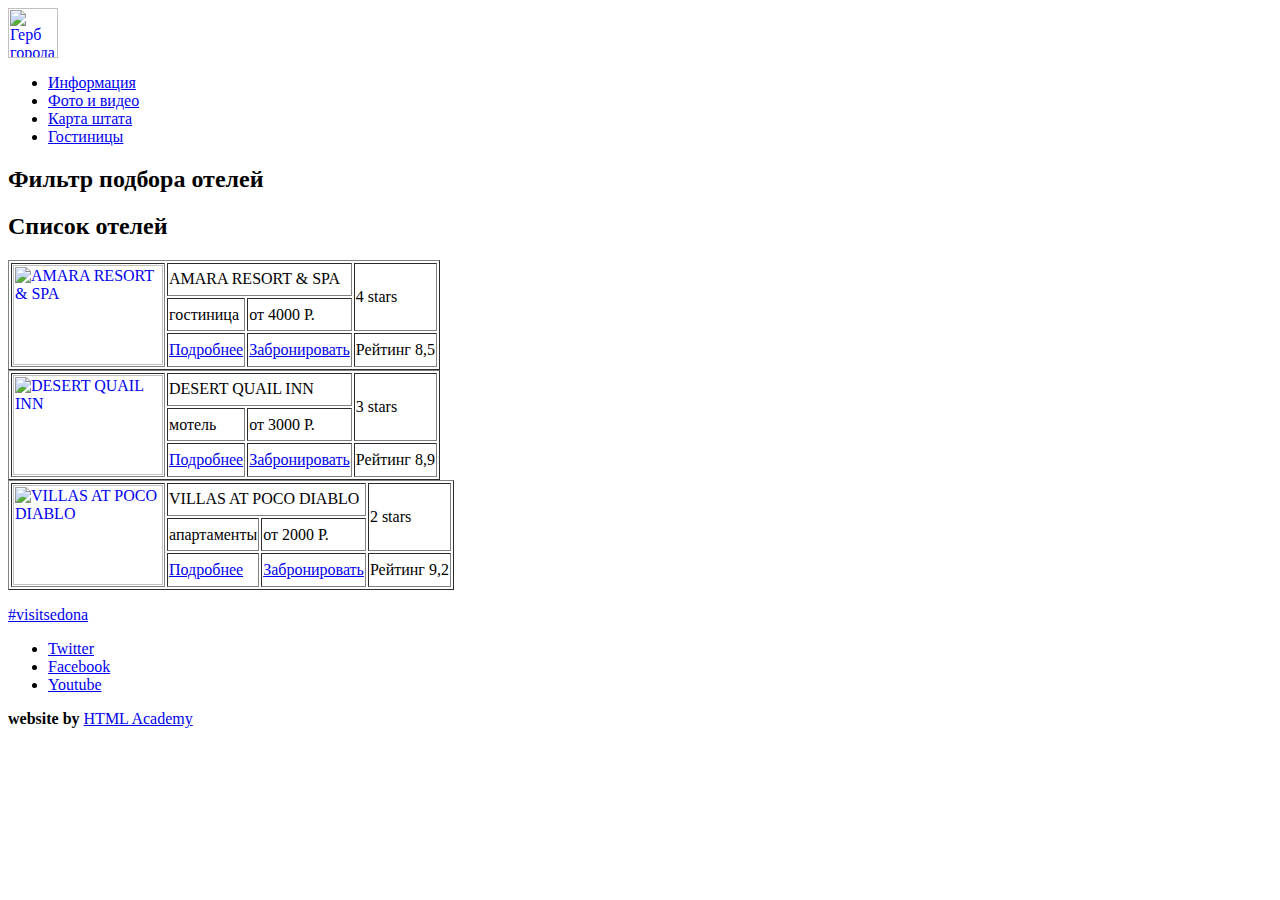
==== hotels.html @ 3cc59238 "Разметил страницу c отелями" ====
<meta charset="utf-8">
    <title>HTML Academy: Седона</title>
  </head>
  <body>
  	<header class="main-header">
      <nav class="main-navigation">
        <a class="main-header-logo" href="index.html">
          <img src="img/index-logo.svg" width="50" height="50" alt="Герб города Седона">
        </a>
        <ul class="site-navigation">
          <li><a href="info.html">Информация</a></li>
          <li><a href="media.html">Фото и видео</a></li>
          <li><a href="plan.html">Карта штата</a></li>
          <li class="site-navigation-current"><a href="lodging.html">Гостиницы</a></li>
        </ul>
      </nav>
    </header>
    <main>
      <section class="filters">
        <h2 class="visually-hidden">Фильтр подбора отелей</h2>
        <!-- Здесь будет форма -->
      </section>
      <section class="hotels">
        <h2 class="visually-hidden">Список отелей</h2>
        <table class="hotels-table" border="1">
          <tr class="hotels-row">
            <td rowspan="3" class="hotels-image"> 
              <a href="amara_resort.html">
                <img src="img/Amara.jpg" width="150" height="100" alt="AMARA RESORT & SPA">
              </a> 
            </td>
            <td class="hotels-name" colspan="2">AMARA RESORT & SPA</td>
            <td rowspan="2"><span class="hotels-amara-stars">4 stars</span></td>
          </tr>
          <tr>
            <td class="hotels-type">гостиница</td>
            <td class="hotels-cost"> от 4000 Р.</td>
          </tr>
          <tr>
            <td class="hotels-details">
              <a class="hotels-details-button" type="button" href="#">Подробнее</a>
            </td>
            <td class="hotels-book">
              <a class="hotels-book-button" type="button" href="#">Забронировать</a>
            </td>
            <td class="hotels-rate">Рейтинг 8,5</td>
          </tr>
        </table>

        <table class="hotels-table" border="1">
          <tr class="hotels-row">
            <td rowspan="3" class="hotels-image"> 
              <a href="desert_quail_inn.html">
                <img src="img/desert.jpg" width="150" height="100" alt="DESERT QUAIL INN">
              </a> 
            </td>
            <td class="hotels-name" colspan="2">DESERT QUAIL INN</td>
            <td rowspan="2"><span class="hotels-desert-stars">3 stars</span></td>
          </tr>
          <tr>
            <td class="hotels-type">мотель</td>
            <td class="hotels-cost"> от 3000 Р.</td>
          </tr>
          <tr>
            <td class="hotels-details">
              <a class="hotels-details-button" type="button" href="#">Подробнее</a>
            </td>
            <td class="hotels-book">
              <a class="hotels-book-button" type="button" href="#">Забронировать</a>
            </td>
            <td class="hotels-rate">Рейтинг 8,9</td>
          </tr>
        </table>

        <table class="hotels-table" border="1">
          <tr class="hotels-row">
            <td rowspan="3" class="hotels-image"> 
              <a href="villas_at_poco_diablo.html">
                <img src="img/villas.jpg" width="150" height="100" alt="VILLAS AT POCO DIABLO">
              </a> 
            </td>
            <td class="hotels-name" colspan="2">VILLAS AT POCO DIABLO</td>
            <td rowspan="2"><span class="hotels-Amara-stars">2 stars</span></td>
          </tr>
          <tr>
            <td class="hotels-type">апартаменты</td>
            <td class="hotels-cost"> от 2000 Р.</td>
          </tr>
          <tr>
            <td class="hotels-details">
              <a class="hotels-details-button" type="button" href="#">Подробнее</a>
            </td>
            <td class="hotels-book">
              <a class="hotels-book-button" type="button" href="#">Забронировать</a>
            </td>
            <td class="hotels-rate">Рейтинг 9,2</td>
          </tr>
        </table>
      </section>

      <footer class="main-footer">
      <p class="footer-hashtag">
        <a href="#">#visitsedona</a>
      </p>
      <ul>
        <li><a class="social-button" href="#">Twitter</a></li>
        <li><a class="social-button" href="#">Facebook</a></li>
        <li><a class="social-button" href="#">Youtube</a></li>
      </ul>
      <p class="footer-copyright">
        <b>website by</b> 
        <a class="intensive" href="https://htmlacademy.ru/intensive/htmlcss">HTML Academy</a>
      </p>
    </footer>
  </body>
</html>
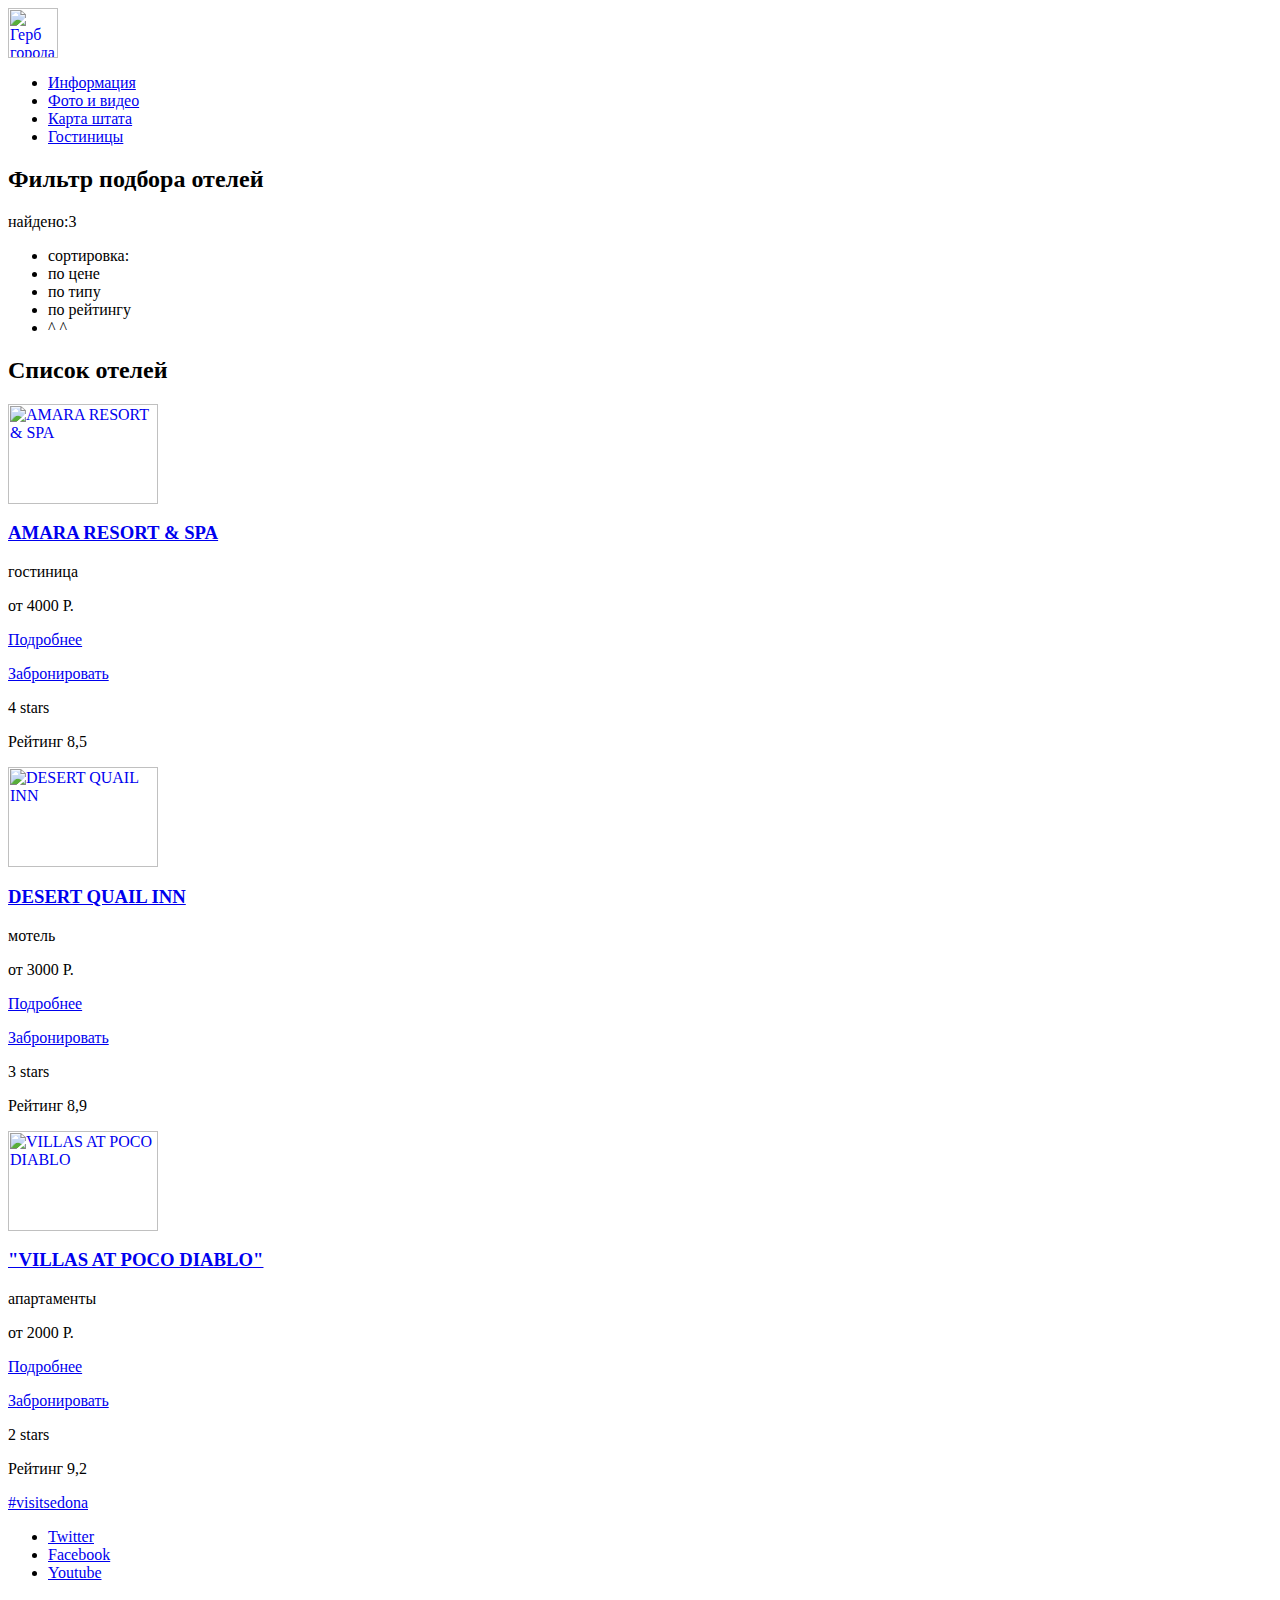
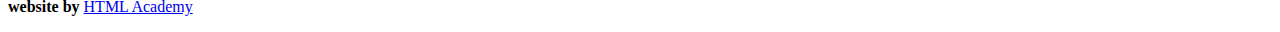
==== commit ab2baa8c: "Сделал блочную разметку в hotels.html" ====
--- a/hotels.html
+++ b/hotels.html
@@ -20,82 +20,96 @@
         <h2 class="visually-hidden">Фильтр подбора отелей</h2>
         <!-- Здесь будет форма -->
       </section>
+      <section class="result">
+        <p>найдено:3</p>
+        <ul class="result-list">
+          <li class="result-item-sort">сортировка:</li>
+          <li class="result-item-price">по цене</li>
+          <li class="result-item-type">по типу</li>
+          <li class="result-item-rating">по рейтингу</li>
+          <li class="result-item-arrows"><span>^ ^</span></li>
+        </ul>
+      </section>
+      
       <section class="hotels">
         <h2 class="visually-hidden">Список отелей</h2>
-        <table class="hotels-table" border="1">
-          <tr class="hotels-row">
-            <td rowspan="3" class="hotels-image"> 
+        <article class="amara">
+          <div class="amara-image"> 
               <a href="amara_resort.html">
                 <img src="img/Amara.jpg" width="150" height="100" alt="AMARA RESORT & SPA">
               </a> 
-            </td>
-            <td class="hotels-name" colspan="2">AMARA RESORT & SPA</td>
-            <td rowspan="2"><span class="hotels-amara-stars">4 stars</span></td>
-          </tr>
-          <tr>
-            <td class="hotels-type">гостиница</td>
-            <td class="hotels-cost"> от 4000 Р.</td>
-          </tr>
-          <tr>
-            <td class="hotels-details">
-              <a class="hotels-details-button" type="button" href="#">Подробнее</a>
-            </td>
-            <td class="hotels-book">
-              <a class="hotels-book-button" type="button" href="#">Забронировать</a>
-            </td>
-            <td class="hotels-rate">Рейтинг 8,5</td>
-          </tr>
-        </table>
+          </div>
+          <div class="amara-info">
+            <h3 class="amara-info-name">
+              <a href="amara_resort.html">AMARA RESORT & SPA
+              </a>
+            </h3>
+            <p class="amara-info-type">гостиница</p>
+            <p class="amara-info-cost"> от 4000 Р.</p>
+            <p class="amara-info-buttons">
+              <a class="amara-info-buttons-details" type="button" href="#">Подробнее</a>
+            </p>
+            <p class="amara-info-book">
+              <a class="amara-info-buttons-book" type="button" href="#">Забронировать</a>
+            </p>
+          </div>
+          </div class="amara-rate">
+            <p> <span class="amara-rate-stars">4 stars</span></p>
+            <p class="amara-rate-number">Рейтинг 8,5</p>
+          </div>
+        </article>
 
-        <table class="hotels-table" border="1">
-          <tr class="hotels-row">
-            <td rowspan="3" class="hotels-image"> 
-              <a href="desert_quail_inn.html">
+        <article class="desert">
+          <div class="desert-image"> 
+              <a href="desert.html">
                 <img src="img/desert.jpg" width="150" height="100" alt="DESERT QUAIL INN">
               </a> 
-            </td>
-            <td class="hotels-name" colspan="2">DESERT QUAIL INN</td>
-            <td rowspan="2"><span class="hotels-desert-stars">3 stars</span></td>
-          </tr>
-          <tr>
-            <td class="hotels-type">мотель</td>
-            <td class="hotels-cost"> от 3000 Р.</td>
-          </tr>
-          <tr>
-            <td class="hotels-details">
-              <a class="hotels-details-button" type="button" href="#">Подробнее</a>
-            </td>
-            <td class="hotels-book">
-              <a class="hotels-book-button" type="button" href="#">Забронировать</a>
-            </td>
-            <td class="hotels-rate">Рейтинг 8,9</td>
-          </tr>
-        </table>
+          </div>
+          <div class="desert-info">
+            <h3 class="desert-info-name">
+              <a href="desert.html">DESERT QUAIL INN
+              </a>
+            </h3>
+            <p class="desert-info-type">мотель</p>
+            <p class="desert-info-cost"> от 3000 Р.</p>
+            <p class="desert-info-buttons">
+              <a class="desert-info-buttons-details" type="button" href="#">Подробнее</a>
+            </p>
+            <p class="desert-info-book">
+              <a class="desert-info-buttons-book" type="button" href="#">Забронировать</a>
+            </p>
+          </div>
+          </div class="desert-rate">
+            <p> <span class="desert-rate-stars">3 stars</span></p>
+            <p class="desert-rate-number">Рейтинг 8,9</p>
+          </div>
+        </article>
 
-        <table class="hotels-table" border="1">
-          <tr class="hotels-row">
-            <td rowspan="3" class="hotels-image"> 
-              <a href="villas_at_poco_diablo.html">
+        <article class="villas">
+          <div class="villas-image"> 
+              <a href="villas.html">
                 <img src="img/villas.jpg" width="150" height="100" alt="VILLAS AT POCO DIABLO">
               </a> 
-            </td>
-            <td class="hotels-name" colspan="2">VILLAS AT POCO DIABLO</td>
-            <td rowspan="2"><span class="hotels-Amara-stars">2 stars</span></td>
-          </tr>
-          <tr>
-            <td class="hotels-type">апартаменты</td>
-            <td class="hotels-cost"> от 2000 Р.</td>
-          </tr>
-          <tr>
-            <td class="hotels-details">
-              <a class="hotels-details-button" type="button" href="#">Подробнее</a>
-            </td>
-            <td class="hotels-book">
-              <a class="hotels-book-button" type="button" href="#">Забронировать</a>
-            </td>
-            <td class="hotels-rate">Рейтинг 9,2</td>
-          </tr>
-        </table>
+          </div>
+          <div class="villas-info">
+            <h3 class="villas-info-name">
+              <a href="villas.html">"VILLAS AT POCO DIABLO"
+              </a>
+            </h3>
+            <p class="villas-info-type">апартаменты</p>
+            <p class="villas-info-cost"> от 2000 Р.</p>
+            <p class="villas-info-buttons">
+              <a class="villas-info-buttons-details" type="button" href="#">Подробнее</a>
+            </p>
+            <p class="villas-info-book">
+              <a class="villas-info-buttons-book" type="button" href="#">Забронировать</a>
+            </p>
+          </div>
+          </div class="villas-rate">
+            <p> <span class="villas-rate-stars">2 stars</span></p>
+            <p class="villas-rate-number">Рейтинг 9,2</p>
+          </div>
+        </article>
       </section>
 
       <footer class="main-footer">
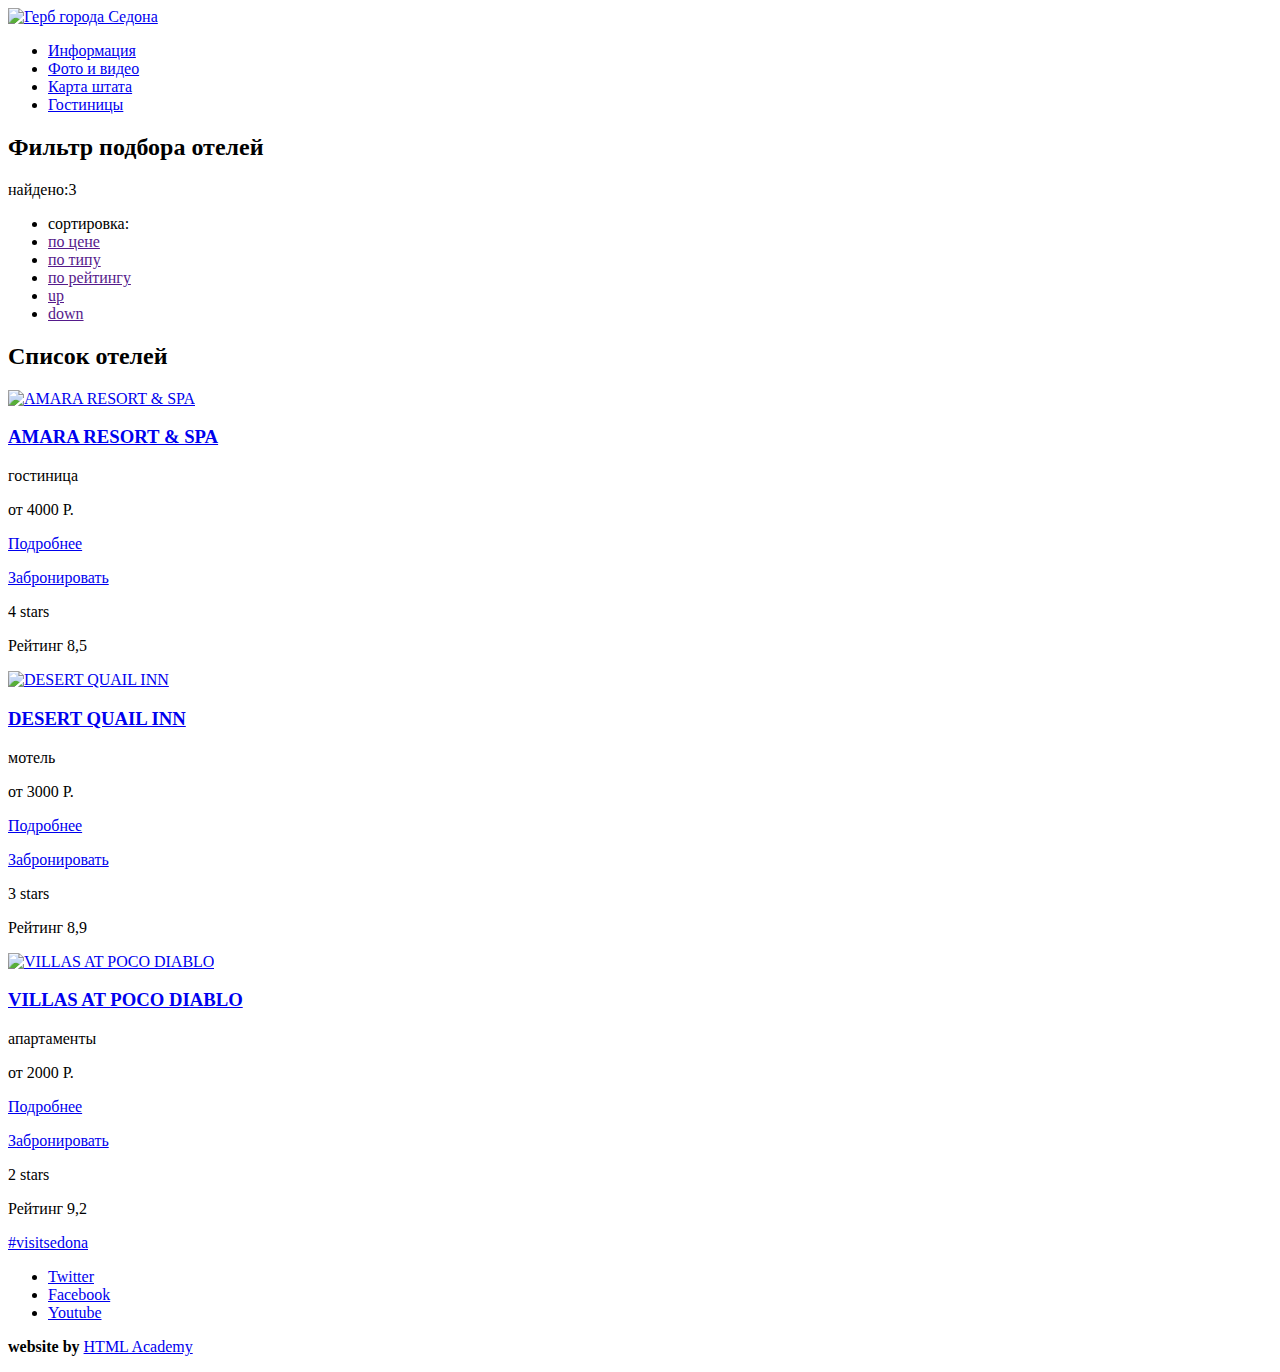
==== commit 30c31ff4: "Исправил class в hotels" ====
--- a/hotels.html
+++ b/hotels.html
@@ -1,4 +1,7 @@
-<meta charset="utf-8">
+<!DOCTYPE html>
+<html lang="ru">
+  <head>
+ <meta charset="utf-8">
     <title>HTML Academy: Седона</title>
   </head>
   <body>
@@ -24,90 +27,103 @@
         <p>найдено:3</p>
         <ul class="result-list">
           <li class="result-item-sort">сортировка:</li>
-          <li class="result-item-price">по цене</li>
-          <li class="result-item-type">по типу</li>
-          <li class="result-item-rating">по рейтингу</li>
-          <li class="result-item-arrows"><span>^ ^</span></li>
+          <li class="result-item-price"><a href="">по цене</a></li>
+          <li class="result-item-type"><a href="">по типу</a></li>
+          <li class="result-item-rating"><a href="">по рейтингу</a></li>
+          <li class="result-item-arrows"><a href=""><span>up</span></a></li>
+          <li class="result-item-arrows"><a href=""><span>down</span></a></li>
         </ul>
       </section>
       
       <section class="hotels">
         <h2 class="visually-hidden">Список отелей</h2>
-        <article class="amara">
-          <div class="amara-image"> 
+        <article class="hotel_card">
+          <div class="hotel_image"> 
               <a href="amara_resort.html">
                 <img src="img/Amara.jpg" width="150" height="100" alt="AMARA RESORT & SPA">
               </a> 
           </div>
-          <div class="amara-info">
-            <h3 class="amara-info-name">
+          <div class="hotel_info">
+            <h3 class="hotel_name">
               <a href="amara_resort.html">AMARA RESORT & SPA
               </a>
             </h3>
-            <p class="amara-info-type">гостиница</p>
-            <p class="amara-info-cost"> от 4000 Р.</p>
-            <p class="amara-info-buttons">
-              <a class="amara-info-buttons-details" type="button" href="#">Подробнее</a>
-            </p>
-            <p class="amara-info-book">
-              <a class="amara-info-buttons-book" type="button" href="#">Забронировать</a>
-            </p>
+            <div class="hotel_block1">
+              <p class="hotel_type">гостиница</p>
+              <p class="hotel_cost"> от 4000 Р.</p>
+            </div>
+            <div class="hotel_block2">
+              <p class="hotel-link">
+                <a class="hotel-link-details" href="#">Подробнее</a>
+              </p>
+              <p class="hotel-book">
+                <a class="hotel-book_link-book" href="#">Забронировать</a>
+              </p>
+            </div>
           </div>
-          </div class="amara-rate">
-            <p> <span class="amara-rate-stars">4 stars</span></p>
-            <p class="amara-rate-number">Рейтинг 8,5</p>
+          <div class="hotel-rate">
+            <p> <span class="hotel-rate_stars">4 stars</span></p>
+            <p class="hotel-rate_number">Рейтинг 8,5</p>
           </div>
         </article>
 
-        <article class="desert">
-          <div class="desert-image"> 
+        <article class="hotel_card">
+          <div class="hotel_image"> 
               <a href="desert.html">
                 <img src="img/desert.jpg" width="150" height="100" alt="DESERT QUAIL INN">
-              </a> 
+              </a>
           </div>
-          <div class="desert-info">
-            <h3 class="desert-info-name">
+          <div class="hotel_info">
+            <h3 class="hotel_name">
               <a href="desert.html">DESERT QUAIL INN
               </a>
             </h3>
-            <p class="desert-info-type">мотель</p>
-            <p class="desert-info-cost"> от 3000 Р.</p>
-            <p class="desert-info-buttons">
-              <a class="desert-info-buttons-details" type="button" href="#">Подробнее</a>
-            </p>
-            <p class="desert-info-book">
-              <a class="desert-info-buttons-book" type="button" href="#">Забронировать</a>
-            </p>
+             <div class="hotel_block1">
+               <p class="hotel_type">мотель</p>
+               <p class="hotel_cost"> от 3000 Р.</p>
+             </div>
+             <div class="hotel_block2">
+               <p class="hotel-link">
+                 <a class="hotel-link-details" href="#">Подробнее</a>
+               </p>
+               <p class="hotel-book">
+                 <a class="hotel-book_link-book" href="#"> Забронировать</a>
+               </p>
+             </div>
           </div>
-          </div class="desert-rate">
-            <p> <span class="desert-rate-stars">3 stars</span></p>
-            <p class="desert-rate-number">Рейтинг 8,9</p>
+          <div class="hotel-rate">
+            <p> <span class="hotel-rate_stars">3 stars</span></p>
+            <p class="hotel-rate_number">Рейтинг 8,9</p>
           </div>
         </article>
 
-        <article class="villas">
-          <div class="villas-image"> 
+        <article class="hotel_card">
+          <div class="hotel_image"> 
               <a href="villas.html">
                 <img src="img/villas.jpg" width="150" height="100" alt="VILLAS AT POCO DIABLO">
-              </a> 
+              </a>
           </div>
-          <div class="villas-info">
-            <h3 class="villas-info-name">
-              <a href="villas.html">"VILLAS AT POCO DIABLO"
+          <div class="hotel_info">
+            <h3 class="hotel_name">
+              <a href="villas.html">VILLAS AT POCO DIABLO
               </a>
             </h3>
-            <p class="villas-info-type">апартаменты</p>
-            <p class="villas-info-cost"> от 2000 Р.</p>
-            <p class="villas-info-buttons">
-              <a class="villas-info-buttons-details" type="button" href="#">Подробнее</a>
-            </p>
-            <p class="villas-info-book">
-              <a class="villas-info-buttons-book" type="button" href="#">Забронировать</a>
-            </p>
+              <div class="hotel_block1">
+                <p class="hotel_type">апартаменты</p>
+                <p class="hotel_cost"> от 2000 Р.</p>
+              </div>
+              <div class="hotel_block2">
+                <p class="hotel-link">
+                  <a class="hotel-link-details" href="#">Подробнее</a>
+                </p>
+                <p class="hotel-book">
+                  <a class="hotel-book_link-book" href="#">Забронировать  </a>
+                </p>
+              </div>
           </div>
-          </div class="villas-rate">
-            <p> <span class="villas-rate-stars">2 stars</span></p>
-            <p class="villas-rate-number">Рейтинг 9,2</p>
+          <div class="hotel-rate">
+            <p> <span class="hotel-rate_stars">2 stars</span></p>
+            <p class="hotel-rate_number">Рейтинг 9,2</p>
           </div>
         </article>
       </section>
@@ -126,5 +142,6 @@
         <a class="intensive" href="https://htmlacademy.ru/intensive/htmlcss">HTML Academy</a>
       </p>
     </footer>
+  </main>
   </body>
 </html>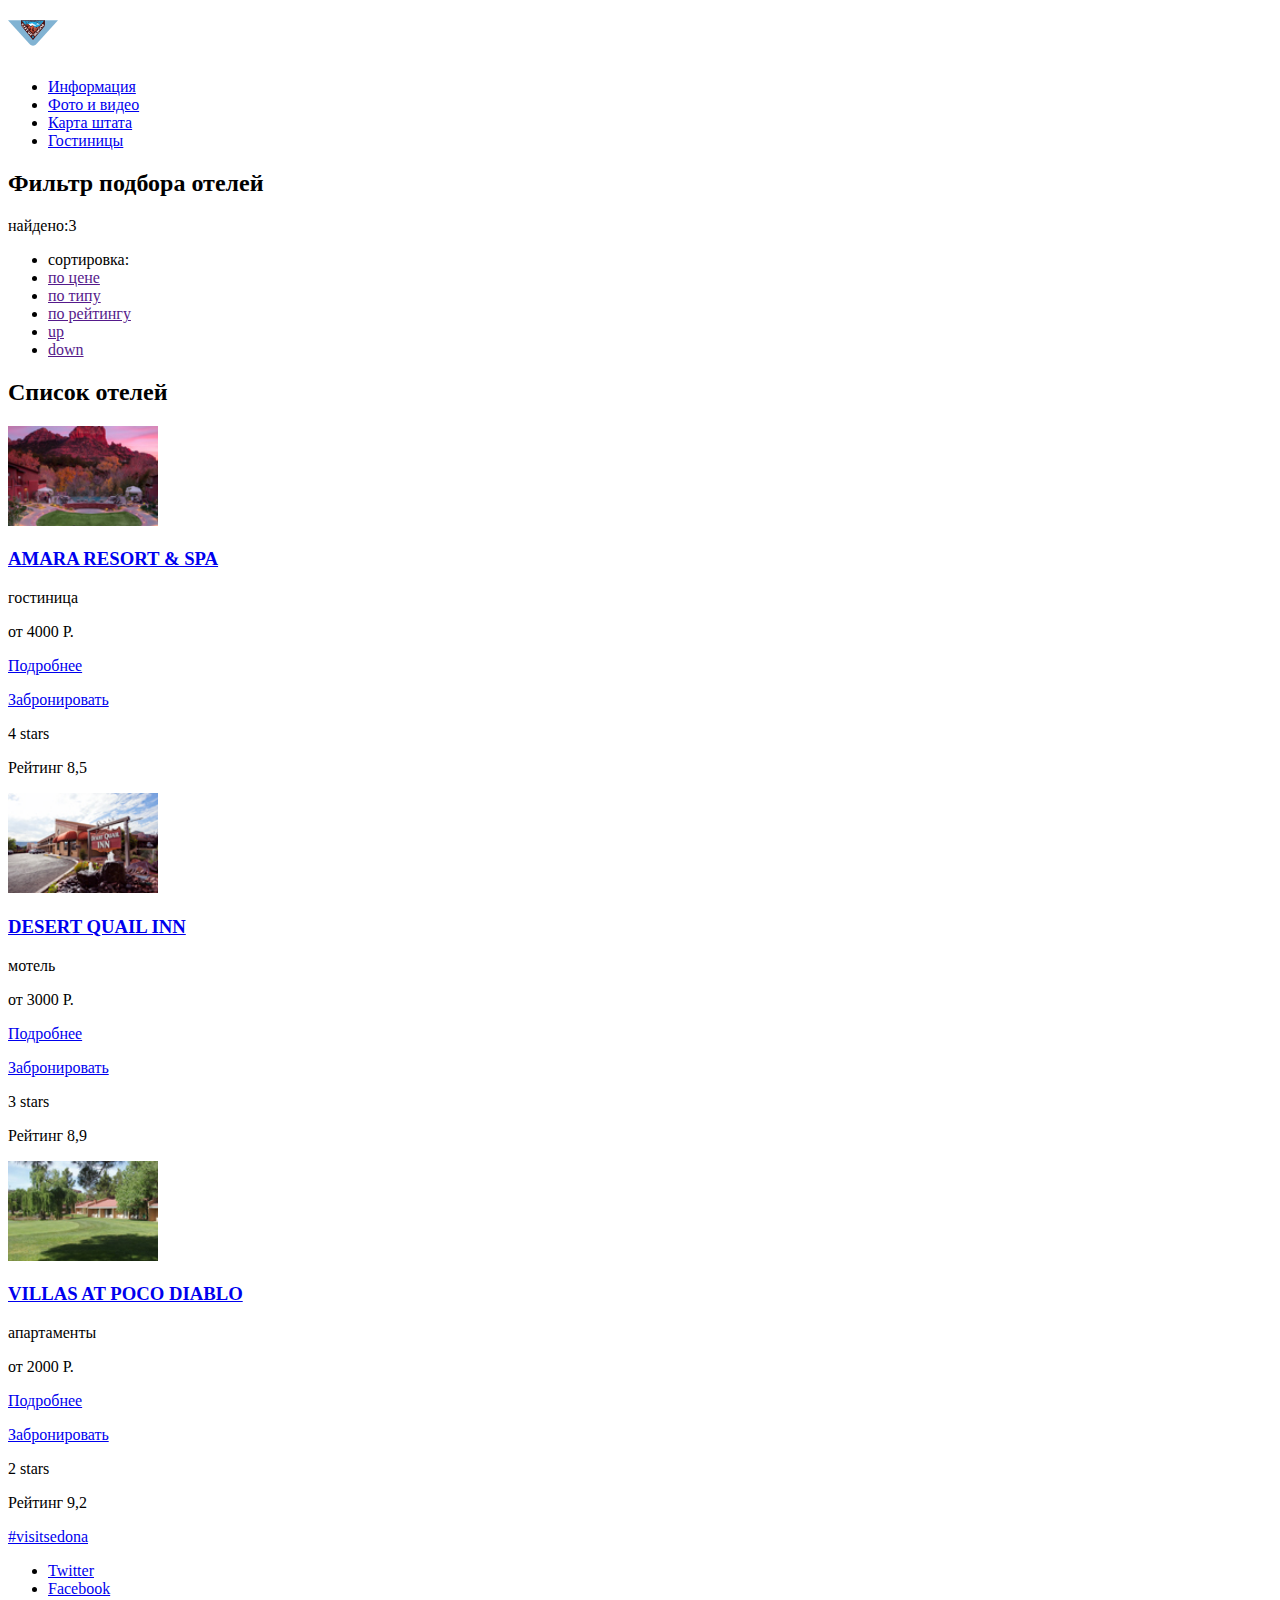
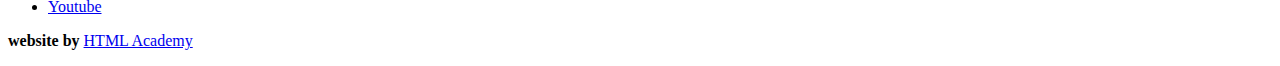
==== commit 50d4ca7a: "Добавлены изображения на внутреннюю страницу" ====
--- a/hotels.html
+++ b/hotels.html
@@ -8,7 +8,7 @@
   	<header class="main-header">
       <nav class="main-navigation">
         <a class="main-header-logo" href="index.html">
-          <img src="img/index-logo.svg" width="50" height="50" alt="Герб города Седона">
+          <img src="img/logo-sedona.svg" width="50" height="50" alt="Герб города Седона">
         </a>
         <ul class="site-navigation">
           <li><a href="info.html">Информация</a></li>
@@ -40,7 +40,7 @@
         <article class="hotel_card">
           <div class="hotel_image"> 
               <a href="amara_resort.html">
-                <img src="img/Amara.jpg" width="150" height="100" alt="AMARA RESORT & SPA">
+                <img src="img/amara.jpg" width="150" height="100" alt="AMARA RESORT & SPA">
               </a> 
           </div>
           <div class="hotel_info">
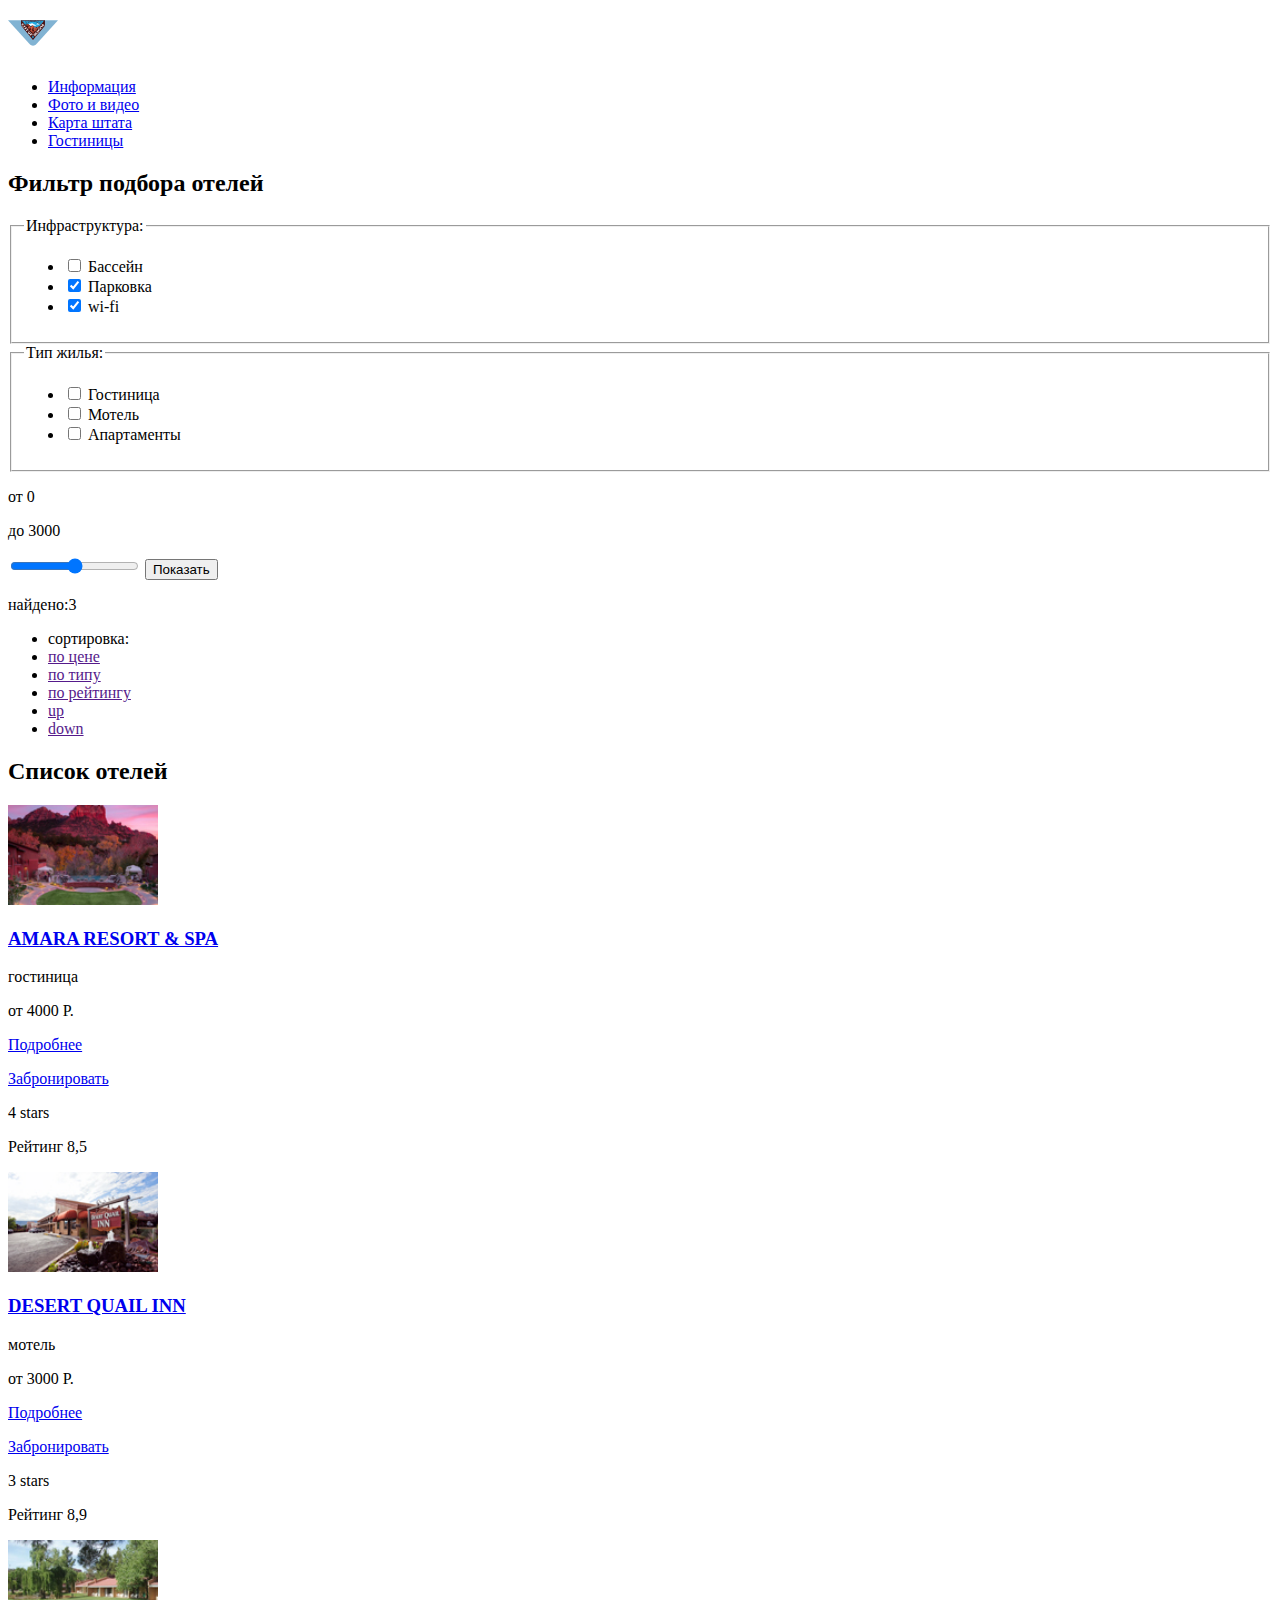
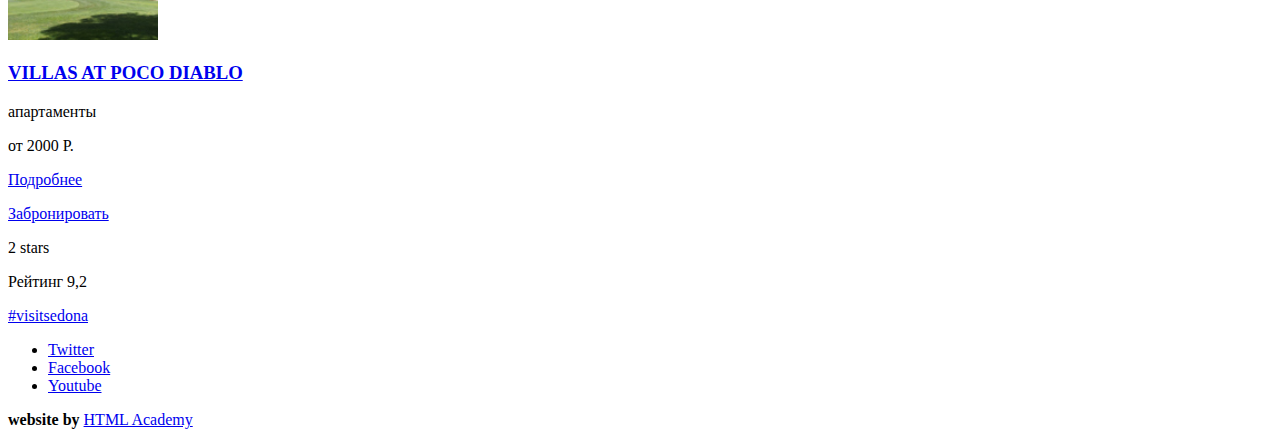
==== commit 08ae1452: "Разметка форм и доступность" ====
--- a/hotels.html
+++ b/hotels.html
@@ -21,7 +21,50 @@
     <main>
       <section class="filters">
         <h2 class="visually-hidden">Фильтр подбора отелей</h2>
-        <!-- Здесь будет форма -->
+        <form class="filter-form" method="post" action="https://echo.htmlacademy.ru">
+          <fieldset>
+            <legend>Инфраструктура:</legend>
+            <ul>
+              <li class="filter-option">
+                <input class="visually-hidden filter-input filter-input-checkbox" type="checkbox" name="pool" id="pool-field">
+                <label  for="pool-field">Бассейн</label>
+              </li>
+              <li class="filter-option">
+                <input class="visually-hidden filter-input filter-input-checkbox" type="checkbox" name="parking" id="parking-field" checked>
+                <label for="parking-field">Парковка</label>
+              </li>
+              <li class="filter-option">
+                <input class="visually-hidden filter-input filter-input-checkbox" type="checkbox" name="wi-fi" id="wi-fi-field" checked>
+                <label for="wi-fi-field">wi-fi</label>
+              </li>
+            </ul>
+          </fieldset>
+          <fieldset>
+            <legend>Тип жилья:</legend>
+              <ul>
+                <li>
+                  <input class="visually-hidden filter-input   filter-input-checkbox" type="checkbox" name="inn" id="  inn-field">
+                  <label for="inn-field">Гостиница</label>
+                </li>
+                <li>
+                  <input class="visually-hidden filter-input   filter-input-checkbox" type="checkbox" name="motel" id="  motel-field">
+                  <label for="motel-field">Мотель</label>
+                </li>
+                <li>
+                  <input class="visually-hidden filter-input   filter-input-checkbox" type="checkbox" name="apartments" id  ="apartments-field">
+                  <label for="apartments-field">Апартаменты</label>
+                </li>
+              </ul>
+          </fieldset>
+          <div class="choosing-price">
+            <div class="price-range">
+              <p> от 0</p>
+              <p> до 3000</p>
+            </div>
+            <input class="" type="range" min="0" max="3000" aria-lab"range of the price">
+            <button class="result-button" type="button">Показать</button>
+          </div>
+        </form>
       </section>
       <section class="result">
         <p>найдено:3</p>
@@ -30,11 +73,10 @@
           <li class="result-item-price"><a href="">по цене</a></li>
           <li class="result-item-type"><a href="">по типу</a></li>
           <li class="result-item-rating"><a href="">по рейтингу</a></li>
-          <li class="result-item-arrows"><a href=""><span>up</span></a></li>
-          <li class="result-item-arrows"><a href=""><span>down</span></a></li>
+          <li class="result-item-arrows"><a href=""><span class="up-arrow">up</span></a></li>
+          <li class="result-item-arrows"><a href=""><span class="down-arrow">down</span></a></li>
         </ul>
       </section>
-      
       <section class="hotels">
         <h2 class="visually-hidden">Список отелей</h2>
         <article class="hotel_card">
@@ -133,9 +175,9 @@
         <a href="#">#visitsedona</a>
       </p>
       <ul>
-        <li><a class="social-button" href="#">Twitter</a></li>
-        <li><a class="social-button" href="#">Facebook</a></li>
-        <li><a class="social-button" href="#">Youtube</a></li>
+        <li><a class="social-button" href="#" aria-label="Follow us on Twitter">Twitter</a></li>
+        <li><a class="social-button" href="#" aria-label="Read us in Facebook">Facebook</a></li>
+        <li><a class="social-button" href="#" aria-label="Watch us in Youtube">Youtube</a></li>
       </ul>
       <p class="footer-copyright">
         <b>website by</b> 
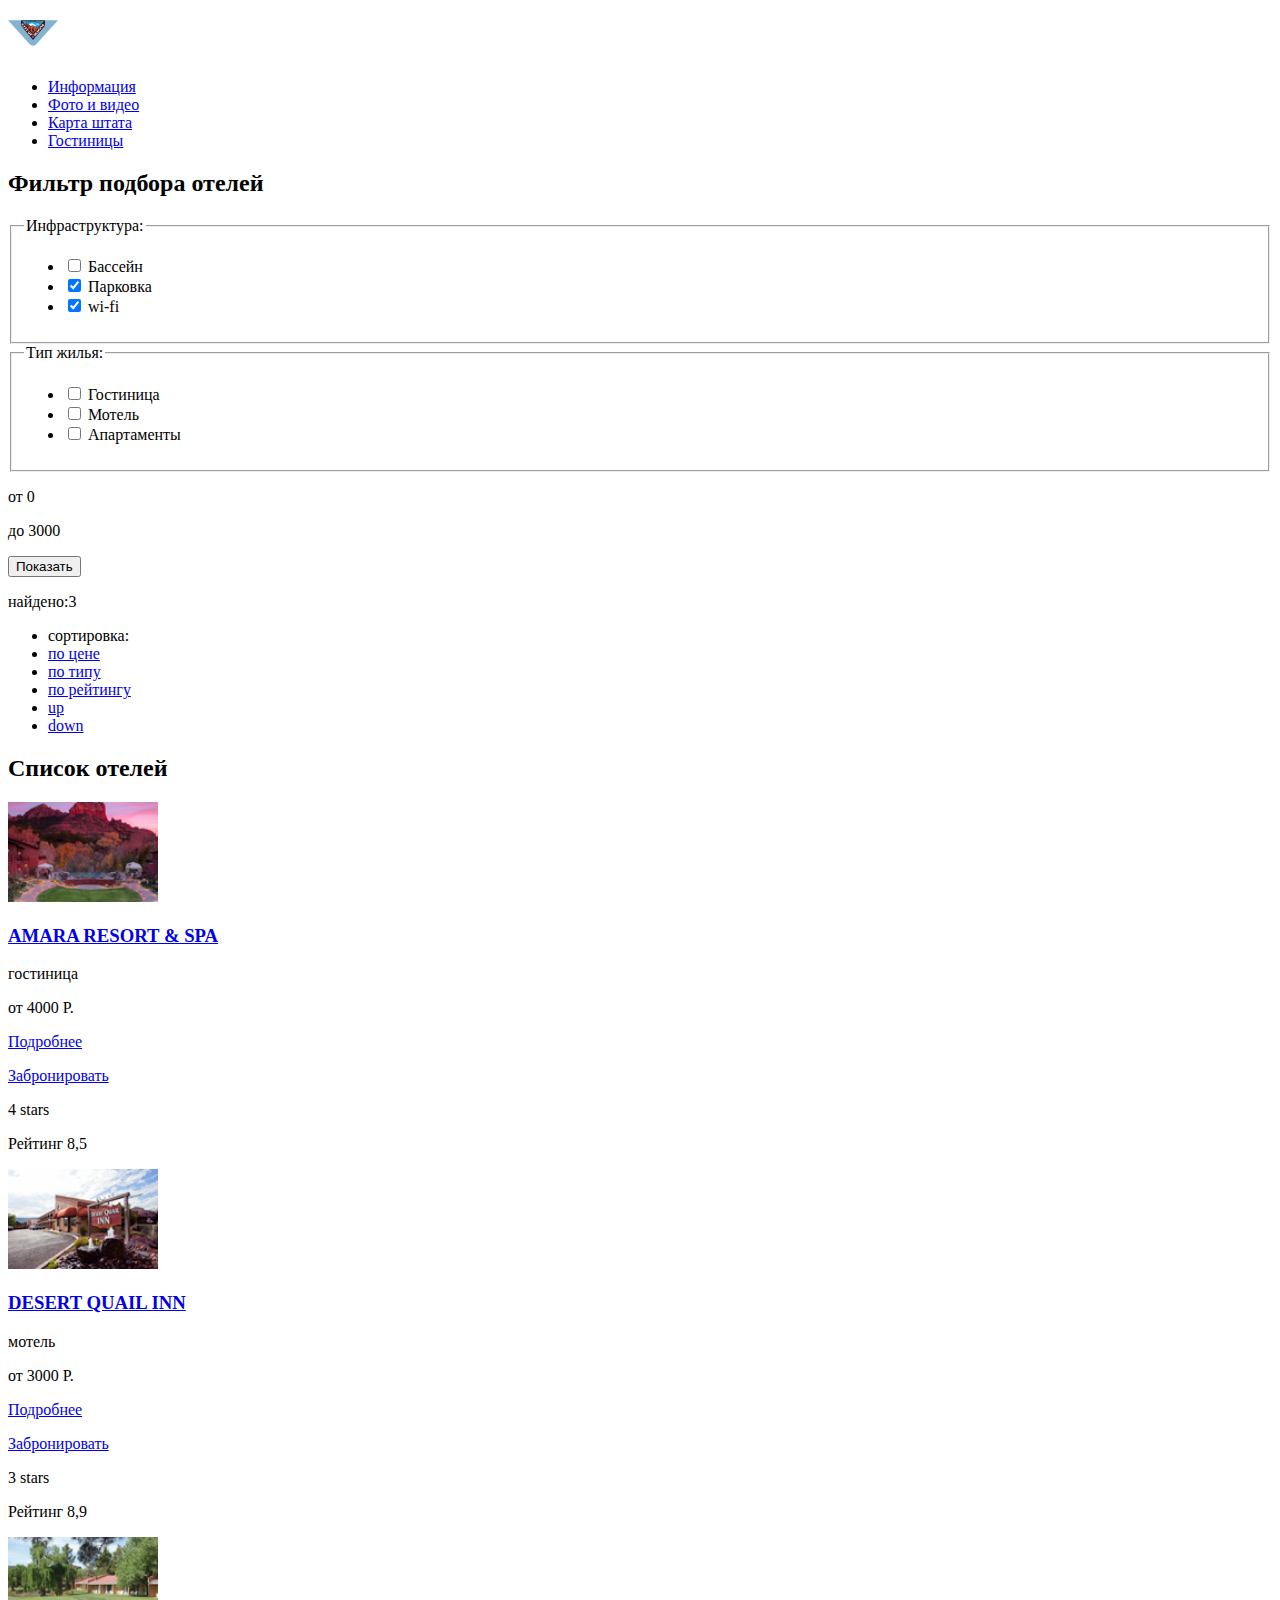
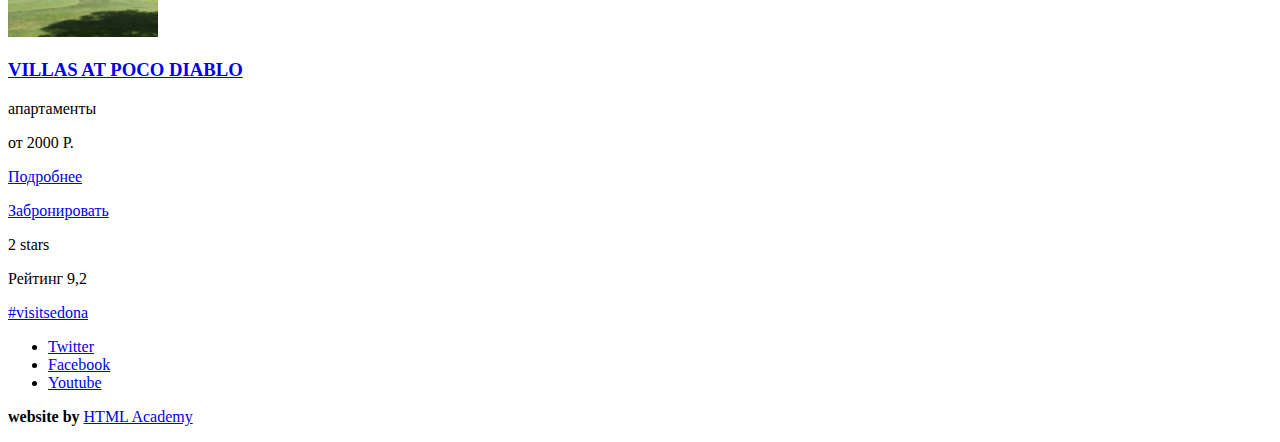
==== commit 153db38c: "Исправления по доступности" ====
--- a/hotels.html
+++ b/hotels.html
@@ -41,28 +41,29 @@
           </fieldset>
           <fieldset>
             <legend>Тип жилья:</legend>
-              <ul>
-                <li>
-                  <input class="visually-hidden filter-input   filter-input-checkbox" type="checkbox" name="inn" id="  inn-field">
-                  <label for="inn-field">Гостиница</label>
-                </li>
-                <li>
-                  <input class="visually-hidden filter-input   filter-input-checkbox" type="checkbox" name="motel" id="  motel-field">
-                  <label for="motel-field">Мотель</label>
-                </li>
-                <li>
-                  <input class="visually-hidden filter-input   filter-input-checkbox" type="checkbox" name="apartments" id  ="apartments-field">
-                  <label for="apartments-field">Апартаменты</label>
-                </li>
-              </ul>
+            <ul>
+              <li>
+                <input class="visually-hidden filter-input filter-input-checkbox" type="checkbox" name="inn" id="inn-field">
+                <label for="inn-field">Гостиница</label>
+              </li>
+              <li>
+                <input class="visually-hidden filter-input   filter-input-checkbox" type="checkbox" name="motel" id="  motel-field">
+                <label for="motel-field">Мотель</label>
+              </li>
+              <li>
+                <input class="visually-hidden filter-input   filter-input-checkbox" type="checkbox" name="apartments" id  ="apartments-field">
+                <label for="apartments-field">Апартаменты</label>
+              </li>
+            </ul>
           </fieldset>
           <div class="choosing-price">
             <div class="price-range">
               <p> от 0</p>
               <p> до 3000</p>
             </div>
-            <input class="" type="range" min="0" max="3000" aria-lab"range of the price">
-            <button class="result-button" type="button">Показать</button>
+            <!-- Шкала с ползунком
+              <input class="" type="range" min="0" max="3000" aria-label="range of the price"> -->
+            <button class="result-button" type="submit">Показать</button>
           </div>
         </form>
       </section>
@@ -70,11 +71,11 @@
         <p>найдено:3</p>
         <ul class="result-list">
           <li class="result-item-sort">сортировка:</li>
-          <li class="result-item-price"><a href="">по цене</a></li>
-          <li class="result-item-type"><a href="">по типу</a></li>
-          <li class="result-item-rating"><a href="">по рейтингу</a></li>
-          <li class="result-item-arrows"><a href=""><span class="up-arrow">up</span></a></li>
-          <li class="result-item-arrows"><a href=""><span class="down-arrow">down</span></a></li>
+          <li class="result-item-price"><a href="#">по цене</a></li>
+          <li class="result-item-type"><a href="#">по типу</a></li>
+          <li class="result-item-rating"><a href="#">по рейтингу</a></li>
+          <li class="result-item-arrows"><a href="#"><span class="up-arrow">up</span></a></li>
+          <li class="result-item-arrows"><a href="#"><span class="down-arrow">down</span></a></li>
         </ul>
       </section>
       <section class="hotels">
@@ -175,9 +176,10 @@
         <a href="#">#visitsedona</a>
       </p>
       <ul>
-        <li><a class="social-button" href="#" aria-label="Follow us on Twitter">Twitter</a></li>
-        <li><a class="social-button" href="#" aria-label="Read us in Facebook">Facebook</a></li>
-        <li><a class="social-button" href="#" aria-label="Watch us in Youtube">Youtube</a></li>
+        <!-- потом добавлю aria-label -->
+        <li><a class="social-button" href="#">Twitter</a></li> 
+        <li><a class="social-button" href="#">Facebook</a></li>
+        <li><a class="social-button" href="#">Youtube</a></li>
       </ul>
       <p class="footer-copyright">
         <b>website by</b> 
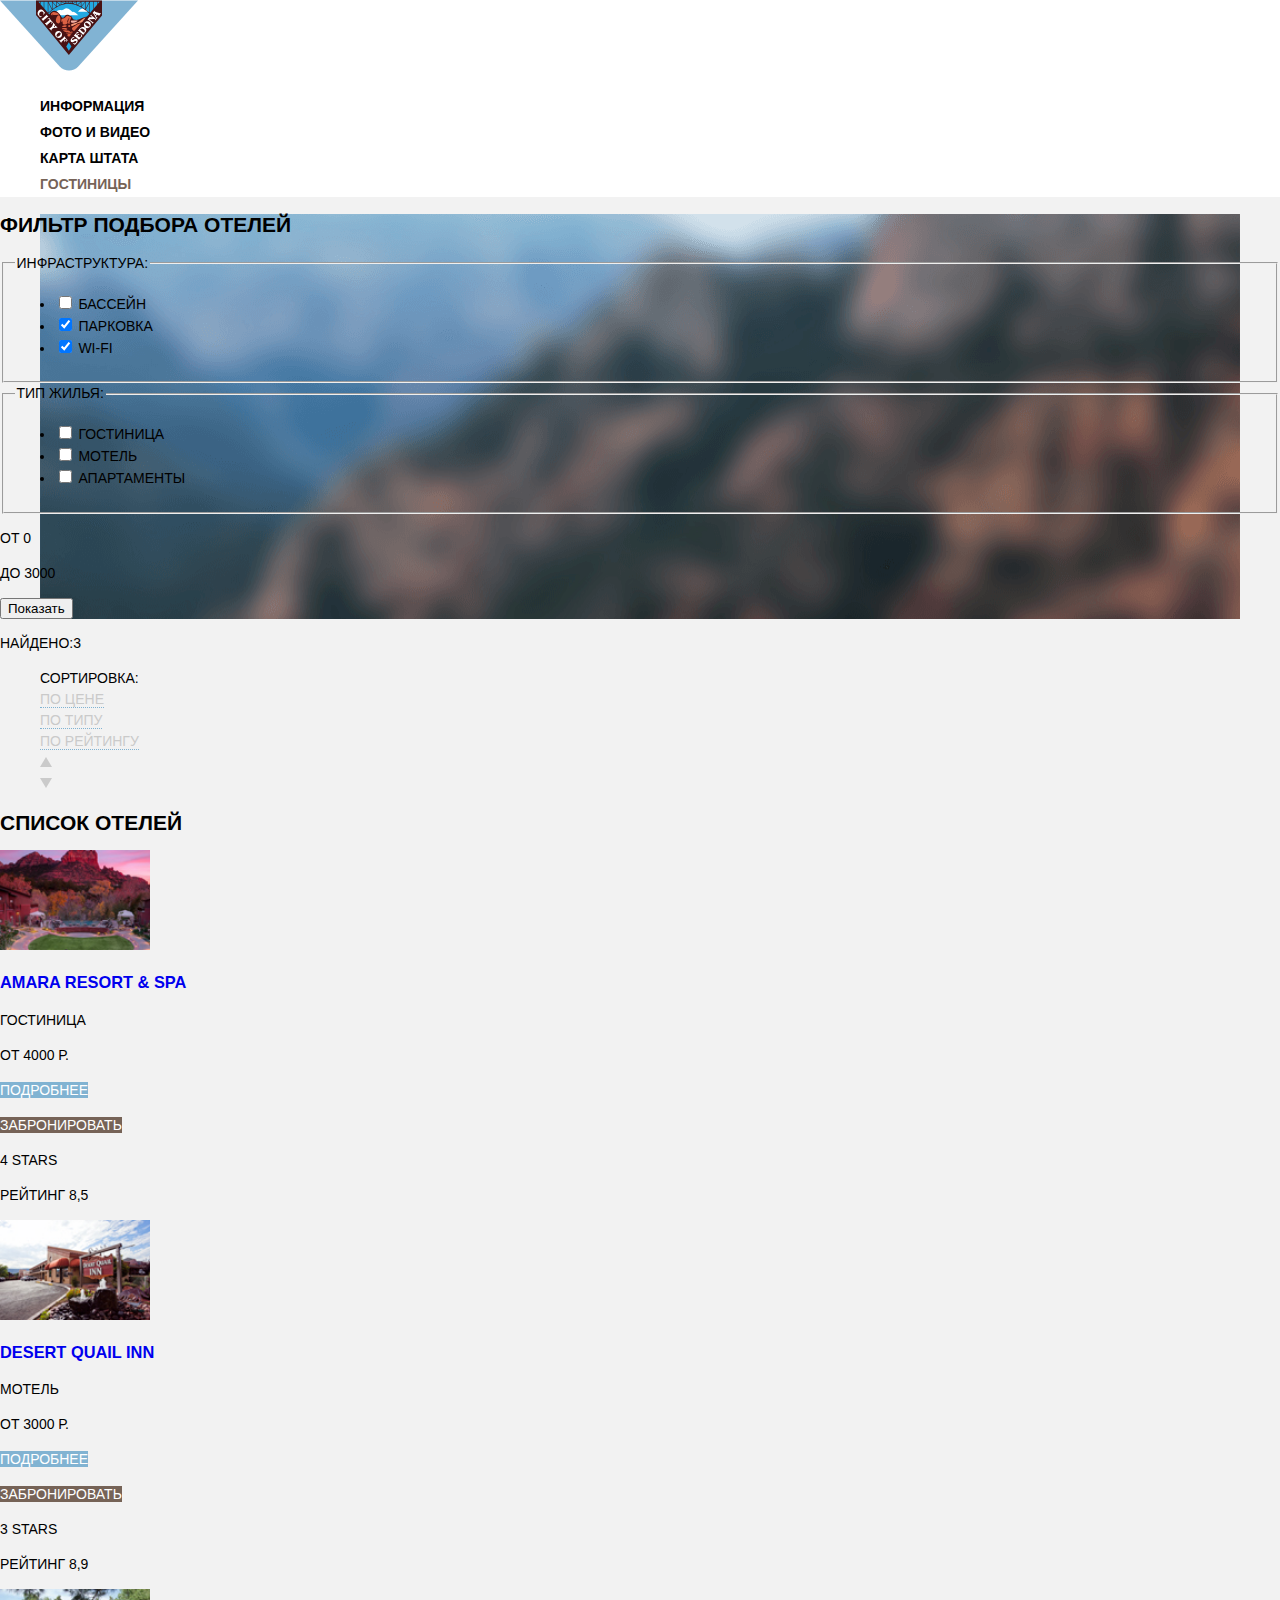
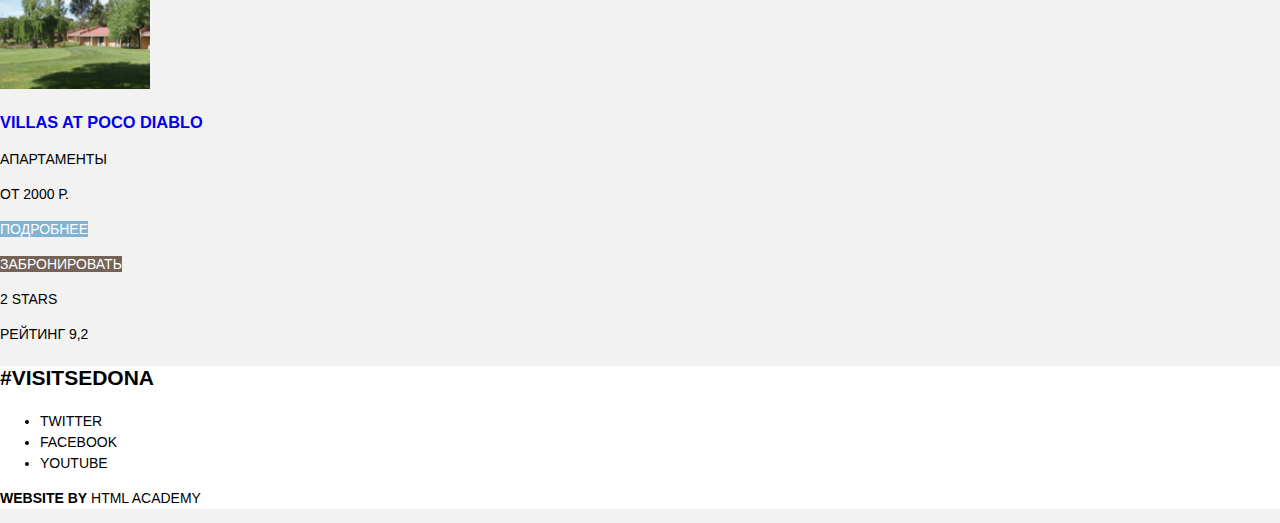
==== commit 0c1cef37: "знакомство с CSS" ====
--- a/hotels.html
+++ b/hotels.html
@@ -1,20 +1,22 @@
 <!DOCTYPE html>
 <html lang="ru">
   <head>
- <meta charset="utf-8">
-    <title>HTML Academy: Седона</title>
+  <meta charset="utf-8">
+  <link rel="stylesheet" type="text/css" href="css/style.css">
+  
+  <title>Sedona hotels</title>
   </head>
   <body>
   	<header class="main-header">
       <nav class="main-navigation">
         <a class="main-header-logo" href="index.html">
-          <img src="img/logo-sedona.svg" width="50" height="50" alt="Герб города Седона">
+          <img src="img/logo-sedona.svg"  width="138" height="71" alt="Герб города Седона">
         </a>
-        <ul class="site-navigation">
-          <li><a href="info.html">Информация</a></li>
+        <ul class="list site-navigation">
+          <li><a href="index.html">Информация</a></li>
           <li><a href="media.html">Фото и видео</a></li>
           <li><a href="plan.html">Карта штата</a></li>
-          <li class="site-navigation-current"><a href="lodging.html">Гостиницы</a></li>
+          <li class="active-page"><a href="hotels.html">Гостиницы</a></li>
         </ul>
       </nav>
     </header>
@@ -69,13 +71,13 @@
       </section>
       <section class="result">
         <p>найдено:3</p>
-        <ul class="result-list">
+        <ul class="list result-list">
           <li class="result-item-sort">сортировка:</li>
-          <li class="result-item-price"><a href="#">по цене</a></li>
-          <li class="result-item-type"><a href="#">по типу</a></li>
-          <li class="result-item-rating"><a href="#">по рейтингу</a></li>
-          <li class="result-item-arrows"><a href="#"><span class="up-arrow">up</span></a></li>
-          <li class="result-item-arrows"><a href="#"><span class="down-arrow">down</span></a></li>
+          <li class="result-sort"><a href="#">по цене</a></li>
+          <li class="result-sort"><a href="#">по типу</a></li>
+          <li class="result-sort"><a href="#">по рейтингу</a></li>
+          <li><a class="arrow arrow-up" href="#"></a></li>
+          <li><a class="arrow arrow-down" href="#"></a></li>
         </ul>
       </section>
       <section class="hotels">
@@ -86,7 +88,7 @@
                 <img src="img/amara.jpg" width="150" height="100" alt="AMARA RESORT & SPA">
               </a> 
           </div>
-          <div class="hotel_info">
+          <div class="c">
             <h3 class="hotel_name">
               <a href="amara_resort.html">AMARA RESORT & SPA
               </a>
@@ -176,7 +178,7 @@
         <a href="#">#visitsedona</a>
       </p>
       <ul>
-        <!-- потом добавлю aria-label -->
+        <!-- потом добавлю aria-label ниже -->
         <li><a class="social-button" href="#">Twitter</a></li> 
         <li><a class="social-button" href="#">Facebook</a></li>
         <li><a class="social-button" href="#">Youtube</a></li>
--- a/css/style.css
+++ b/css/style.css
@@ -0,0 +1,214 @@
+body {
+	margin: 0;
+	padding: 0;
+
+	font-family: "PT Sans", Arial, sans-serif;
+	font-size: 14px;
+	line-height: 21px;
+	font-weight: 400;
+  	color: #000000;
+  	text-transform: uppercase;
+
+  	background-color: #f2f2f2;
+}
+
+.main-page,
+.main-footer {
+	background-color: #ffffff;
+}
+
+a {
+  text-decoration: none;
+}
+
+
+.main-navigation {
+	font-size: 14px;
+	font-weight: 700;
+  	line-height: 26px;
+  	color: #000000;
+
+  	background-color: #ffffff;
+}
+
+.list {
+	list-style: none;
+}
+
+.main-navigation a,
+.main-footer a {
+	color:#000000;
+}
+
+.main-navigation a:hover,
+.main-footer a:hover {
+	color: #81b3d2;
+}
+
+.main-navigation a:focus,
+.main-footer a:focus {
+	color: #b2b2b2;
+}
+
+.active-page a {
+	color: #766357;
+}
+
+.main-page h1,
+.main-page h2,
+.main-page h3,
+.main-page p {
+	text-align: center;
+}
+
+.main-page h1 {
+	font-size: 21px;
+	font-weight: 700;
+	line-height: 26px;
+}
+
+.main-page p {
+	font-size: 14px;
+	font-weight: 400;
+	line-height: 21px
+}
+
+.features h2 {
+	font-size: 21px;
+	font-weight: 700;
+	line-height: 21px
+	background-color: #81b3d2;
+}
+
+.feature-blue {
+	background-color: #81b3d2;
+}
+
+.other-features-list {
+	background-color: #eeeeee;
+}
+
+.footer-hashtag {
+	font-size: 21px;
+	font-weight: 700;
+	line-height: 24px;
+}
+
+.search-form {
+	font-size: 14px;
+	line-height: 21px;
+	font-weight: 700;
+	background-color: #ffffff;
+}
+
+.search-form input[type="text"] {
+	font-size: 14px;
+	line-height: 26px;
+	border: none;
+	background-color: #f2f2f2;
+}
+
+/*Стили для отелей*/
+
+.filters {
+	background-image: url("../img/filter_background.png");
+	background-position: top center;
+    background-repeat: no-repeat;
+}
+
+.result-sort a{
+	color: #cacaca;
+	border-bottom: dotted 1px; 
+	border-bottom-color: #81b3d2;
+}
+
+.result-sort a:hover {
+	color: #81b3d2;
+	border-bottom: dotted 1px; 
+	border-bottom-color: #81b3d2;
+}
+
+.result-sort a:focus {
+	color: #000000;
+	border: none;
+}
+
+.result-item-arrows {
+
+}
+
+.result .arrow{
+	border-bottom: none;
+}
+
+.arrow::before {
+    content: "";
+    display: inline-block;
+    border: 10px solid #cacaca;
+    border-right-width: 6px;
+    border-left-width: 6px;
+    border-right-color: transparent;
+    border-left-color: transparent;
+}
+
+.result .arrow:hover::before{
+	content: "";
+    display: inline-block;
+    border: 10px solid #000000;
+    border-right-width: 6px;
+    border-left-width: 6px;
+    border-right-color: transparent;
+    border-left-color: transparent;
+
+}
+
+.result .arrow:focus::before{
+	content: "";
+    display: inline-block;
+    border: 10px solid #81b3d2;
+    border-right-width: 6px;
+    border-left-width: 6px;
+    border-right-color: transparent;
+    border-left-color: transparent;
+}
+
+.arrow-up::before {
+    border-top-width: 0;
+}
+
+.result .arrow-up:hover::before {
+    border-top-width: 0;
+}
+
+.result .arrow-up:focus::before {
+    border-top-width: 0;
+}
+
+.arrow-down::before {
+    border-bottom-width: 0;
+}
+
+
+.result .arrow-down:hover::before {
+    border-bottom-width: 0;
+}
+
+.result .arrow-down:focus::before {
+    border-bottom-width: 0;
+}
+
+.hotel-link-details {
+	font-size: 14px;
+	font-weight: 400;
+	line-height: 21px;
+	background-color: #81b3d2;
+	color:#ffffff;
+}
+
+.hotel-book_link-book {
+	font-size: 14px;
+	font-weight: 400;
+	line-height: 21px;
+	background-color: #766357;
+	color:#ffffff;
+}